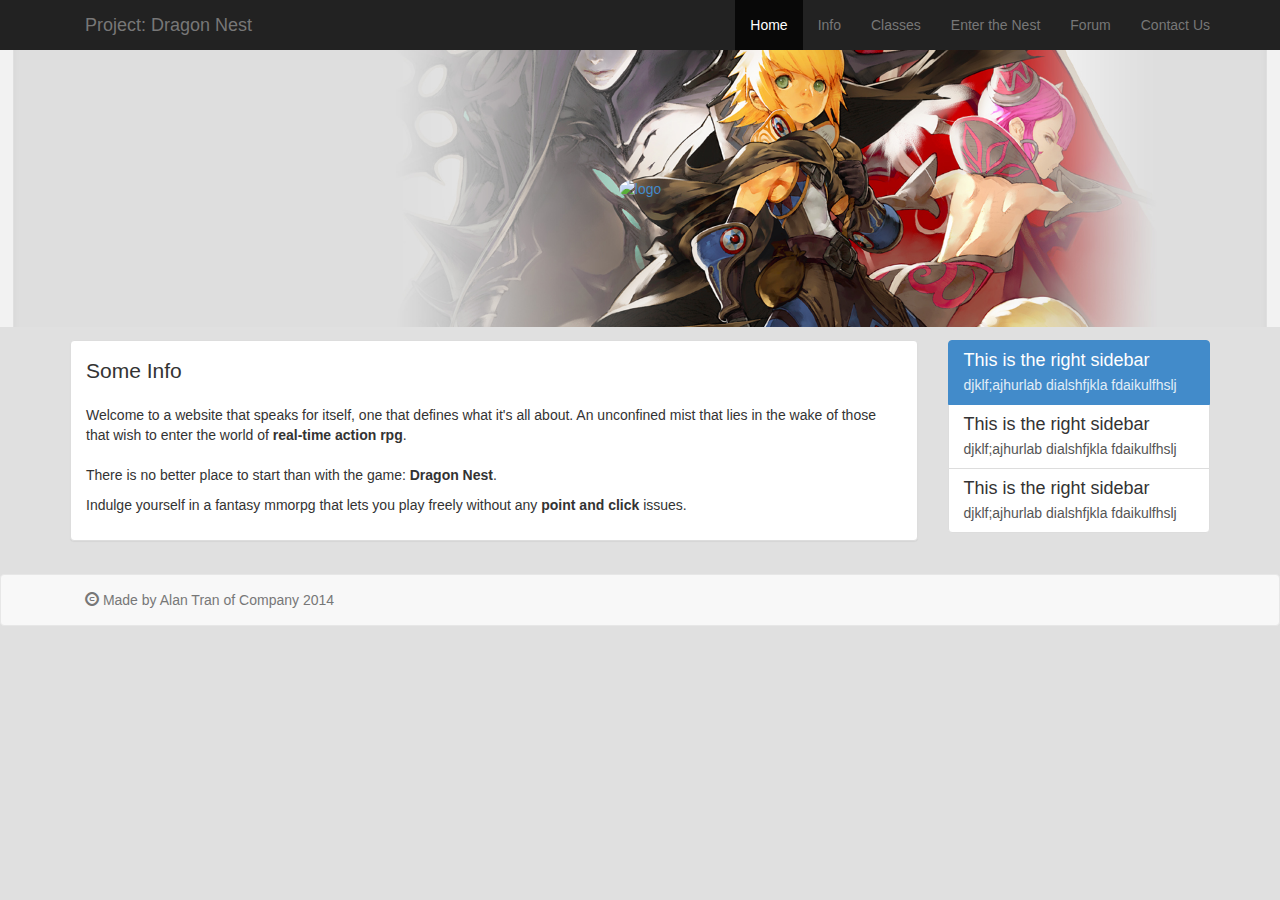
==== index.html @ cf381eef "More Changes" ====
<!DOCTYPE html>
<html lang="en">
	<head>
		<meta name="viewport" content="width=device-width, initial-scale=1">
		
		<title>Home Page</title>
		
		<!-- Resets the broswer setting-->
		<link rel="stylesheet" href="css/normalize.css">
		<!-- Bootstrap core CSS -->
		<link rel="stylesheet" href="css/bootstrap.css">
		<!-- Custom CSS-->
		<link rel="stylesheet" href="css/full-width-pics.css">
	</head>

	<!-- Body start -->
	<body>
		<!-- Start of navigation header -->
		<div class="navbar-inverse navbar-static-top" role="navigation">
			<div class="container">
				<div class="navbar-header">
					<button type="button" class="navbar-toggle collapsed" data-toggle="collapse" data-target=".navbar-collapse">
						<span class="sr-only">Toggle navigation</span>
						<span class="icon-bar bg-primary"></span>
						<span class="icon-bar bg-primary"></span>
						<span class="icon-bar bg-primary"></span>
						<span class="icon-bar bg-primary"></span>
					</button>
					<a href="index.html" class="navbar-brand">Project: Dragon Nest</a>
				</div>
				<div class="navbar-collapse collapse">
					<ul class="nav navbar-nav navbar-right">
						<li class="active">
							<a href="index.html">Home</a>
						</li>
						<li>
							<a href="info.html">Info</a>
						</li>
						<li>
							<a href="classes.html">Classes</a>
						</li>
						<li>
							<a href="enter.html">Enter the Nest</a>
						</li>
						<li>
							<a href="forum.html">Forum</a>
						</li>
						<li>
							<a href="contactus.html">Contact Us</a>
						</li>
					</ul>
				</div>
			</div>
		</div>
		<header class="image-bg-fluid-height">
			<a href="index.html">
				<img class="img-circle img-center img-size" src="img/logo.png" alt="logo">
			</a>
		</header>
		<!-- End of navigation header -->

		<!-- Start of section -->
		<section>
			<!-- Start of body section -->
			<div class="container">
				<div class="row">
					<div class="col-lg-9 col-md-9 col-sm-9">
						<div class="panel panel-default">
							<div class="panel-body">
								<div class="lead section-lead">Some Info</div>
								<p class="section-paragraph">
									Welcome to a website that speaks for itself, one that defines what it's all about. An unconfined mist that lies in the wake of those that wish to enter the world of <b>real-time action rpg</b>. 
									<p>There is no better place to start than with the game: <b>Dragon Nest</b>.</p> Indulge yourself in a fantasy mmorpg that lets you play freely without any <b>point and click</b> issues.	
								</p>
							</div>
						</div>
					</div>
					<!-- End of body section -->

					<!-- Start of right sidebar -->
					<div class="col-lg-3 col-md-3 col-sm-3">
						<div class="list-group">
							<a href="#" class="list-group-item active">
								<h4 class="list-group-item-heading">This is the right sidebar</h4>
								<p class="list-group-item-text">
								djklf;ajhurlab dialshfjkla fdaikulfhslj
								</p>
							</a>
							<a href="#" class="list-group-item">
								<h4 class="list-group-item-heading">This is the right sidebar</h4>
								<p class="list-group-item-text">
								djklf;ajhurlab dialshfjkla fdaikulfhslj
								</p>
							</a>
							<a href="#" class="list-group-item">
								<h4 class="list-group-item-heading">This is the right sidebar</h4>
								<p class="list-group-item-text">
								djklf;ajhurlab dialshfjkla fdaikulfhslj
								</p>
							</a>				
						</div>
					</div>
					<!-- End of right sidebar -->
				</div>
			</div>
		</section>
		<!-- End of section -->

		<!-- Start of footer section -->
		<div class="navbar navbar-default navbar-static-bottom">
			<div class="container">
				<p class="navbar-text">
				<span class="glyphicon glyphicon-copyright-mark"></span>
				Made by Alan Tran of Company 2014 </p>
			</div>
		</div>
		<!-- End of footer section -->

		<!-- jQuery version 1.11.1 -->
		<script src="js/jquery-1.11.1.min.js"></script>

		<!-- Bootstrap Core Javascript-->
		<script src="js/bootstrap.min.js"></script>
	</body>
	<!-- End of body->
</html>
---- css/full-width-pics.css ----
/*!
 * Start Bootstrap - Full Width Pics HTML Template (http://startbootstrap.com)
 * Code licensed under the Apache License v2.0.
 * For details, see http://www.apache.org/licenses/LICENSE-2.0.
 */

body {
    margin-top: 0; /* Required margin for .navbar-fixed-top. Remove if using .navbar-static-top. Change if height of navigation changes. */
	background-color: #e0e0e0;

}

.image-bg-fluid-height,
.image-bg-fixed-height {
    text-align: center;
    -webkit-background-size: cover;
    -moz-background-size: cover;
    background-size: cover;
    -o-background-size: cover;
}

.image-bg-fluid-height {
	background: url('../img/title.jpg') no-repeat center center scroll;
	background-size: 100% auto;
	padding: 10% 0;
	
}

.image-bg-fixed-height {
	background: url('../img/Ele.jpg') no-repeat center center scroll;
	background-size: 100% auto;
    height: 500px;
}

.img-center {
	margin: 0 auto;
}

.img-size{
	width: 30%;
	height: 30%;

}

section {
    padding: 1% 0;
}

.section-heading {
    margin: 1px 0;
    font-size: 4em;
}

.section-lead {
    margin: 0;
}

.section-paragraph {
    margin: 20px 0;
}

.text-white{
	color: #ffffff;
}

.sidebar-right{
    float: right;
    width: 21%;
    background: #eee;
    margin-top: 20px;
    margin-bottom: 10px;
}

footer {
    margin: 50px 0;
}

@media(max-width:768px) {
    section {
        padding-top: 5px;
        padding-bottom: 25px;
    }

    .section-heading {
        font-size: 2em;
    }
}
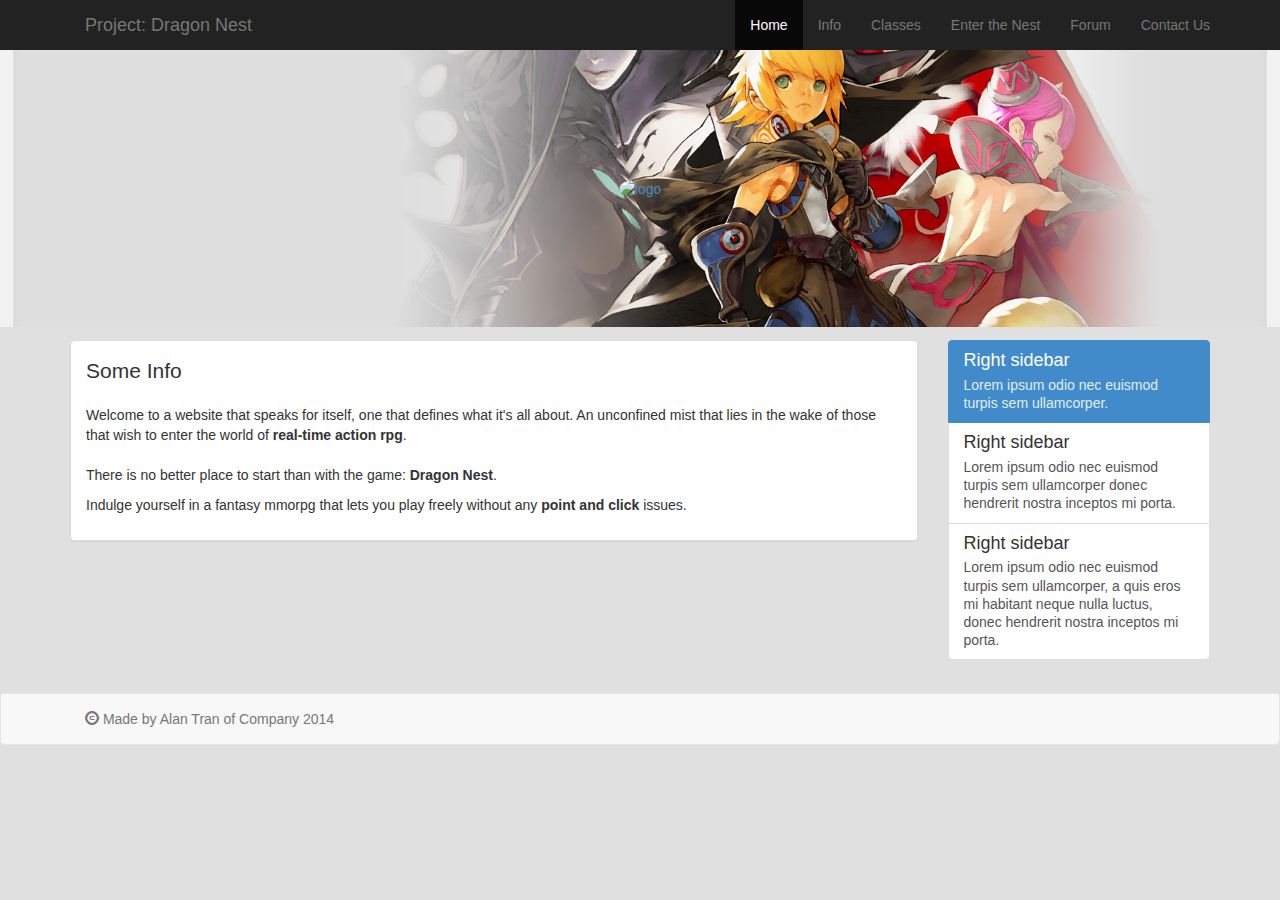
==== commit c233b978: "Minor Changes" ====
--- a/index.html
+++ b/index.html
@@ -2,9 +2,7 @@
 <html lang="en">
 	<head>
 		<meta name="viewport" content="width=device-width, initial-scale=1">
-		
 		<title>Home Page</title>
-		
 		<!-- Resets the broswer setting-->
 		<link rel="stylesheet" href="css/normalize.css">
 		<!-- Bootstrap core CSS -->
@@ -81,21 +79,21 @@
 					<div class="col-lg-3 col-md-3 col-sm-3">
 						<div class="list-group">
 							<a href="#" class="list-group-item active">
-								<h4 class="list-group-item-heading">This is the right sidebar</h4>
+								<h4 class="list-group-item-heading">Right sidebar</h4>
 								<p class="list-group-item-text">
-								djklf;ajhurlab dialshfjkla fdaikulfhslj
+								Lorem ipsum odio nec euismod turpis sem ullamcorper.
 								</p>
 							</a>
 							<a href="#" class="list-group-item">
-								<h4 class="list-group-item-heading">This is the right sidebar</h4>
+								<h4 class="list-group-item-heading">Right sidebar</h4>
 								<p class="list-group-item-text">
-								djklf;ajhurlab dialshfjkla fdaikulfhslj
+								Lorem ipsum odio nec euismod turpis sem ullamcorper donec hendrerit nostra inceptos mi porta.
 								</p>
 							</a>
 							<a href="#" class="list-group-item">
-								<h4 class="list-group-item-heading">This is the right sidebar</h4>
+								<h4 class="list-group-item-heading">Right sidebar</h4>
 								<p class="list-group-item-text">
-								djklf;ajhurlab dialshfjkla fdaikulfhslj
+								Lorem ipsum odio nec euismod turpis sem ullamcorper, a quis eros mi habitant neque nulla luctus, donec hendrerit nostra inceptos mi porta.
 								</p>
 							</a>				
 						</div>
